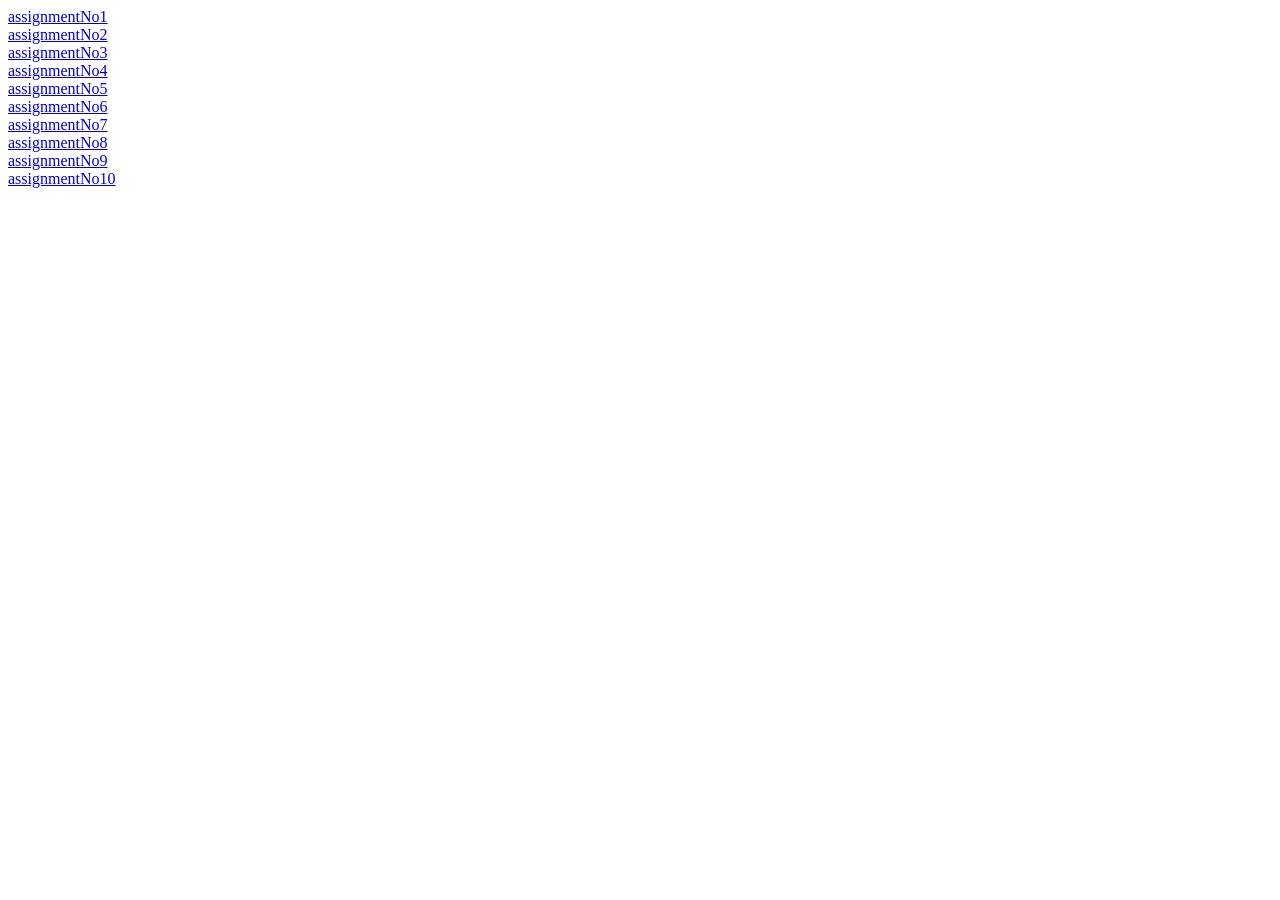
==== assignments.html @ 6a9cdf85 "Add files via upload" ====
<!DOCTYPE html>
<html lang="en">
<head>
    <meta charset="UTF-8">
    <meta name="viewport" content="width=device-width, initial-scale=1.0">
    <title>Document</title>
    <link rel="stylesheet" href="atyle.css">
</head>
<body>
   <div><a href="a1.html">assignmentNo1</a></div>
   <div><a href="a2.html">assignmentNo2</a></div>
    <div><a href="a3.html">assignmentNo3</a></div>
      <div><a href="shariq.html">assignmentNo4</a></div>
        <div><a href="a5.html">assignmentNo5</a></div>
          <div><a href="a6.html">assignmentNo6</a></div>
            <div><a href="arrayMethods.html">assignmentNo7</a></div>
              <div><a href="a8.html">assignmentNo8</a></div>
               <div><a href="a9.html">assignmentNo9</a></div>
                <div><a href="latestassignment.html">assignmentNo10</a></div>
</body>
</html>
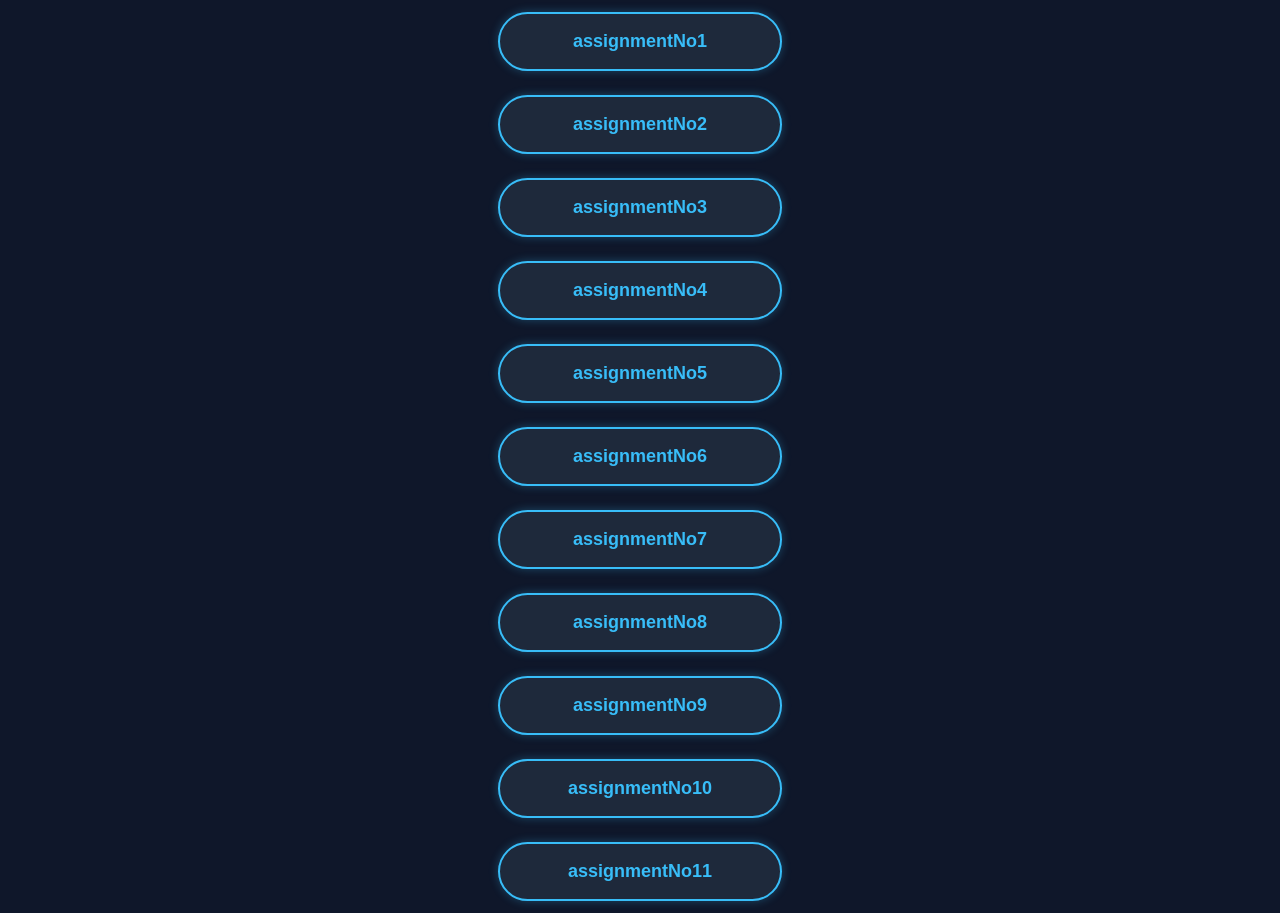
==== commit 0634524d: "Add files via upload" ====
--- a/assignments.html
+++ b/assignments.html
@@ -17,5 +17,6 @@
               <div><a href="a8.html">assignmentNo8</a></div>
                <div><a href="a9.html">assignmentNo9</a></div>
                 <div><a href="latestassignment.html">assignmentNo10</a></div>
-</body>
+   <div><a href="a11.html">assignmentNo11</a></div>
+              </body>
 </html>
--- a/atyle.css
+++ b/atyle.css
@@ -0,0 +1,61 @@
+body {
+    margin: 0;
+    padding: 0;
+    font-family: "Poppins", Arial, sans-serif;
+    background: #0f172a;
+    min-height: 100vh;
+    display: flex;
+    flex-direction: column;
+    justify-content: center;
+    align-items: center;
+}
+
+
+/* Each assignment box */
+div {
+    margin: 12px;
+}
+
+
+/* Assignment links */
+a {
+    display: flex;
+    justify-content: center;
+    align-items: center;
+
+    width: 280px;
+    height: 55px;
+
+    background: #1e293b;
+    color: #38bdf8;
+
+    text-decoration: none;
+    font-size: 18px;
+    font-weight: bold;
+
+    border: 2px solid #38bdf8;
+    border-radius: 30px;
+
+    transition: all 0.3s ease;
+
+    box-shadow: 0 0 10px rgba(56,189,248,0.3);
+}
+
+
+/* Hover animation */
+a:hover {
+    background: #38bdf8;
+    color: #0f172a;
+
+    transform: scale(1.08);
+
+    box-shadow:
+        0 0 15px #38bdf8,
+        0 0 30px #38bdf8;
+}
+
+
+/* Click effect */
+a:active {
+    transform: scale(0.95);
+}
